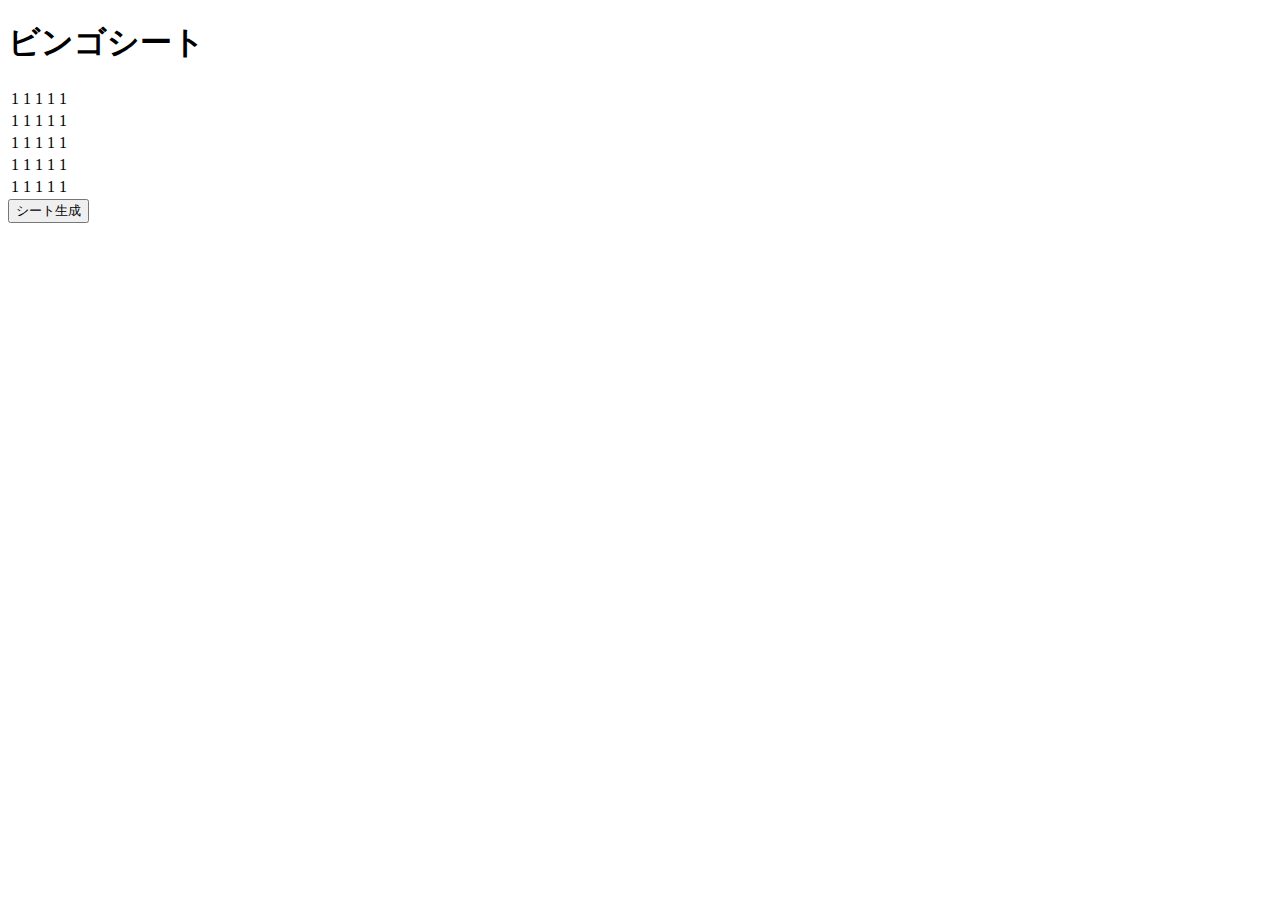
==== sheet/index.html @ 1cd79988 "first commit" ====
<!DOCTYPE html>
<html lang="ja">
<head>
    <meta charset="UTF-8">
    <link rel="stylesheet" type="text/css" href="style.css">
    <meta http-equiv="X-UA-Compatible" content="IE=edge">
    <meta name="viewport" content="width=device-width, initial-scale=1.0">
    <title>BINGO シート生成</title>
</head>
<body>
    <header>
        <h1>ビンゴシート</h1>
    </header>
    <main>
        <table>
            <tr>
                <td>1</td>
                <td>1</td>
                <td>1</td>
                <td>1</td>
                <td>1</td>
            </tr>
            <tr>
                <td>1</td>
                <td>1</td>
                <td>1</td>
                <td>1</td>
                <td>1</td>
            </tr>
            <tr>
                <td>1</td>
                <td>1</td>
                <td>1</td>
                <td>1</td>
                <td>1</td>
            </tr>
            <tr>
                <td>1</td>
                <td>1</td>
                <td>1</td>
                <td>1</td>
                <td>1</td>
            </tr>
            <tr>
                <td>1</td>
                <td>1</td>
                <td>1</td>
                <td>1</td>
                <td>1</td>
            </tr>
        </table>

        <div class="Generate-btn ">
            <button>シート生成</button>
        </div>
    </main>
</body>
</html>
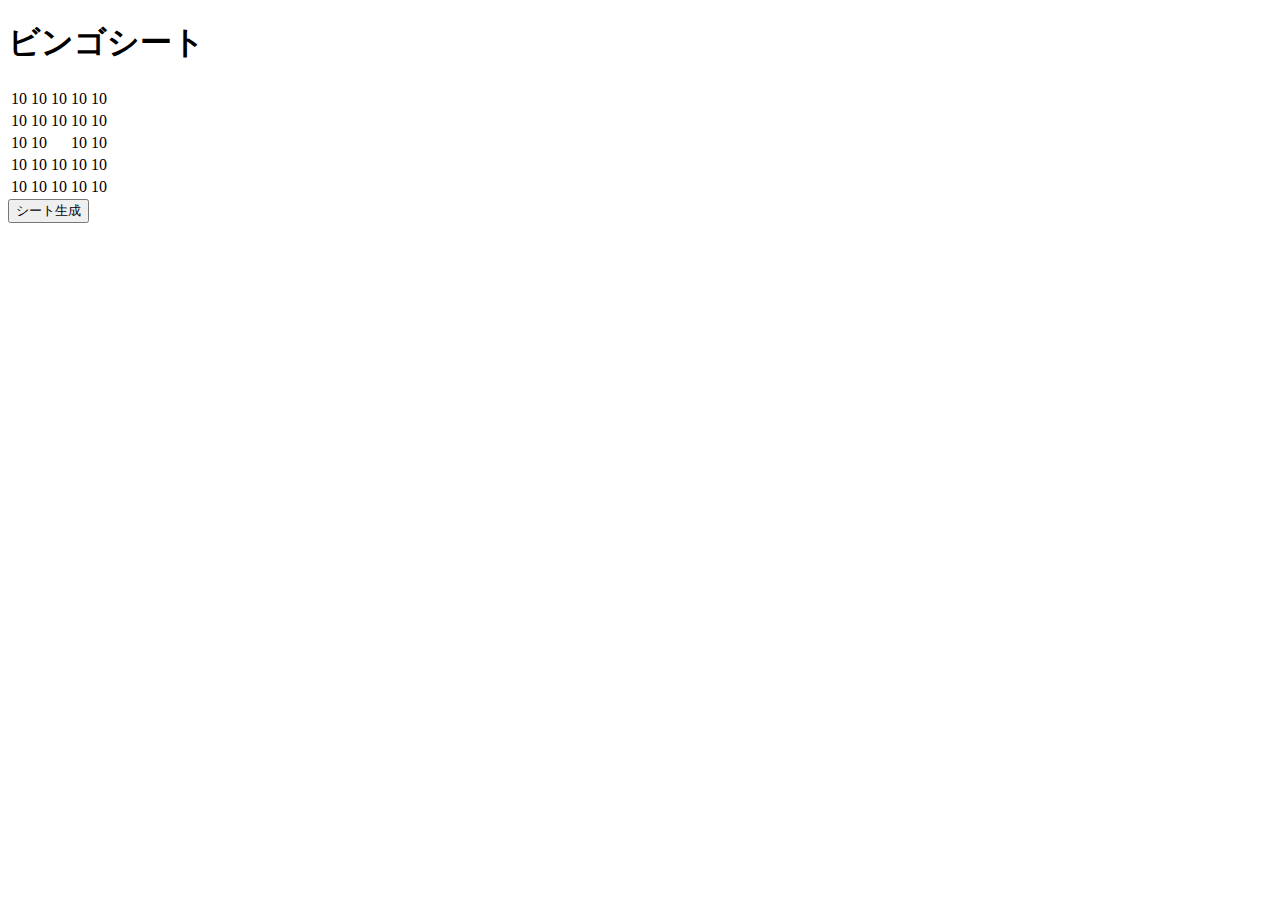
==== commit 1f8323aa: "second" ====
--- a/sheet/index.html
+++ b/sheet/index.html
@@ -2,57 +2,60 @@
 <html lang="ja">
 <head>
     <meta charset="UTF-8">
-    <link rel="stylesheet" type="text/css" href="style.css">
     <meta http-equiv="X-UA-Compatible" content="IE=edge">
     <meta name="viewport" content="width=device-width, initial-scale=1.0">
     <title>BINGO シート生成</title>
+    <link rel="stylesheet" href="C:\xampp\htdocs\tca\20j70013\bingo-client\css\style.css">
 </head>
 <body>
     <header>
         <h1>ビンゴシート</h1>
     </header>
     <main>
-        <table>
-            <tr>
-                <td>1</td>
-                <td>1</td>
-                <td>1</td>
-                <td>1</td>
-                <td>1</td>
+        <table class="sheet">
+            <tr id="row1">
+                <td>10</td>
+                <td>10</td>
+                <td>10</td>
+                <td>10</td>
+                <td>10</td>
             </tr>
-            <tr>
-                <td>1</td>
-                <td>1</td>
-                <td>1</td>
-                <td>1</td>
-                <td>1</td>
+            <tr id="row2">
+                <td>10</td>
+                <td>10</td>
+                <td>10</td>
+                <td>10</td>
+                <td>10</td>
             </tr>
-            <tr>
-                <td>1</td>
-                <td>1</td>
-                <td>1</td>
-                <td>1</td>
-                <td>1</td>
+            <tr id="row3">
+                <td>10</td>
+                <td>10</td>
+                <td></td>
+                <td>10</td>
+                <td>10</td>
             </tr>
-            <tr>
-                <td>1</td>
-                <td>1</td>
-                <td>1</td>
-                <td>1</td>
-                <td>1</td>
+            <tr id="row4">
+                <td>10</td>
+                <td>10</td>
+                <td>10</td>
+                <td>10</td>
+                <td>10</td>
             </tr>
-            <tr>
-                <td>1</td>
-                <td>1</td>
-                <td>1</td>
-                <td>1</td>
-                <td>1</td>
+            <tr id="row5">
+                <td>10</td>
+                <td>10</td>
+                <td>10</td>
+                <td>10</td>
+                <td>10</td>
             </tr>
         </table>
 
-        <div class="Generate-btn ">
-            <button>シート生成</button>
+        <div class="generate-btn ">
+            <button id='generate-sheet-btn'>シート生成</button>
         </div>
     </main>
+
+    <script src="https://code.jquery.com/jquery-3.6.0.js" integrity="sha256-H+K7U5CnXl1h5ywQfKtSj8PCmoN9aaq30gDh27Xc0jk=" crossorigin="anonymous"></script>
+    <script src="C:\xampp\htdocs\tca\20j70013\bingo-client\js\main.js"></script>
 </body>
 </html>